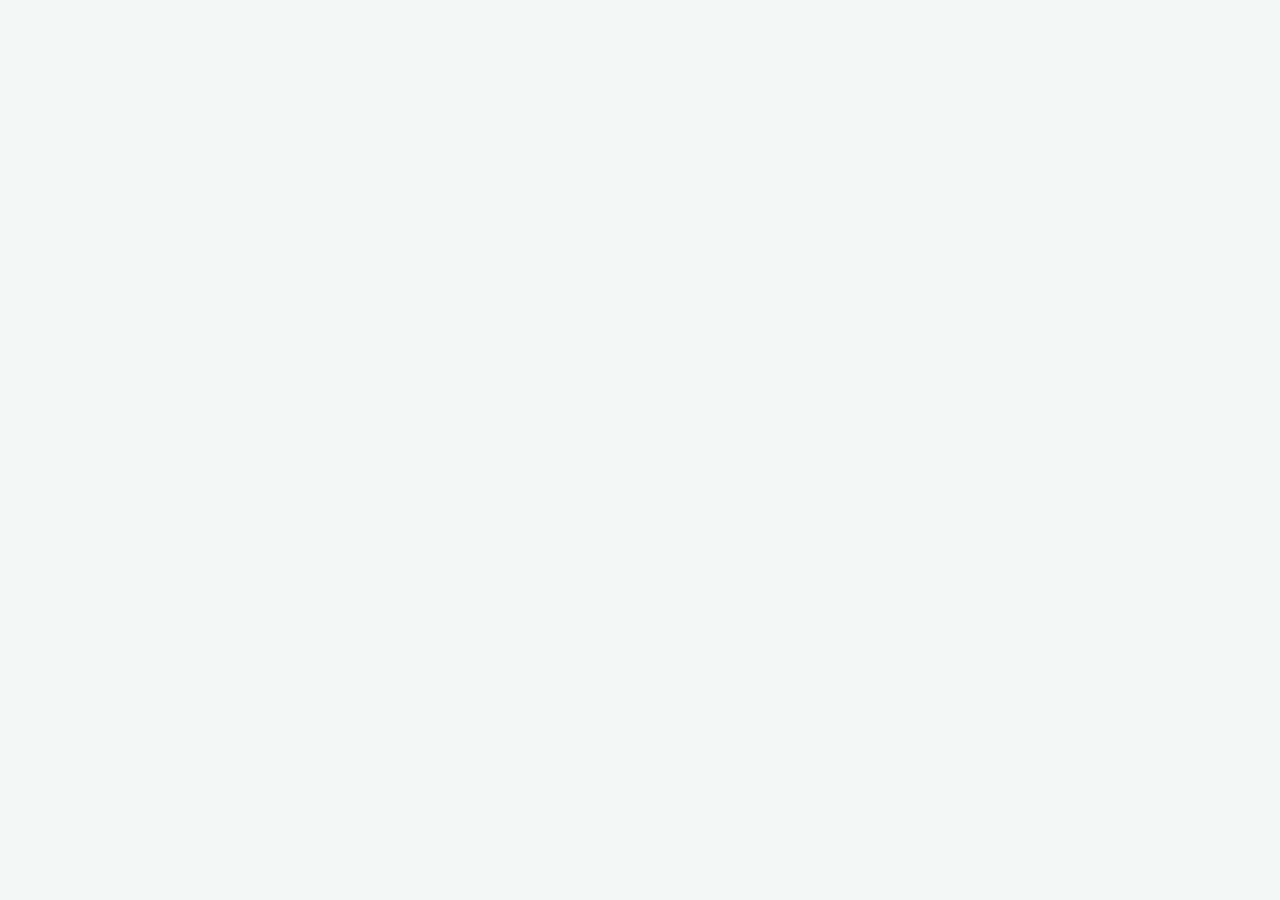
==== pengurus/index.html @ 983d20d7 "Create index.html" ====
<!DOCTYPE html>
<html lang="id">
<head>
<meta charset="utf-8">
<meta name="viewport" content="width=device-width, initial-scale=1, maximum-scale=1">
<title>Pengurus — Musholla Al Huda</title>
<meta name="description" content="Sistem informasi pengurus Musholla Al Huda, Griya Prima Galaxy 3, Mekarsari, Tambun Selatan.">
<meta name="theme-color" content="#0E5A43">
<meta name="robots" content="noindex">
<link rel="stylesheet" href="../gaya.css">
</head>
<body>
  <div id="memuat" class="memuat">
    <div class="putar"></div>
    <p>Membuka aplikasi&hellip;</p>
    <p class="kecil" id="cadangan" hidden>
      Terlalu lama? <a id="tautanLangsung" href="#" target="_top">Buka langsung</a>
    </p>
  </div>
  <iframe id="bingkai" title="Musholla Al Huda"
          allow="clipboard-read; clipboard-write; fullscreen"
          referrerpolicy="strict-origin-when-cross-origin"></iframe>
  <script src="../alamat.js"></script>
  <script src="../bingkai.js"></script>
  <script>pasangBingkai('');</script>
</body>
</html>
---- gaya.css ----
html, body { margin: 0; height: 100%; background: #F3F7F5; overflow: hidden; }
#bingkai {
  position: fixed; inset: 0; width: 100%; height: 100%;
  height: 100dvh; border: 0; display: block;
}
.memuat {
  position: fixed; inset: 0; z-index: 2; display: flex; flex-direction: column;
  align-items: center; justify-content: center; gap: 4px; background: #0E5A43; color: #fff;
  font-family: system-ui, -apple-system, "Segoe UI", sans-serif; text-align: center; padding: 20px;
  transition: opacity .35s ease;
}
.memuat.selesai { opacity: 0; pointer-events: none; }
.memuat p { margin: 6px 0 0; font-size: 15px; }
.memuat .kecil { font-size: 13px; opacity: .85; }
.memuat a { color: #F3D27A; }
.putar {
  width: 34px; height: 34px; border-radius: 50%;
  border: 3px solid rgba(255,255,255,.25); border-top-color: #F3D27A;
  animation: putar .9s linear infinite;
}
@keyframes putar { to { transform: rotate(360deg); } }
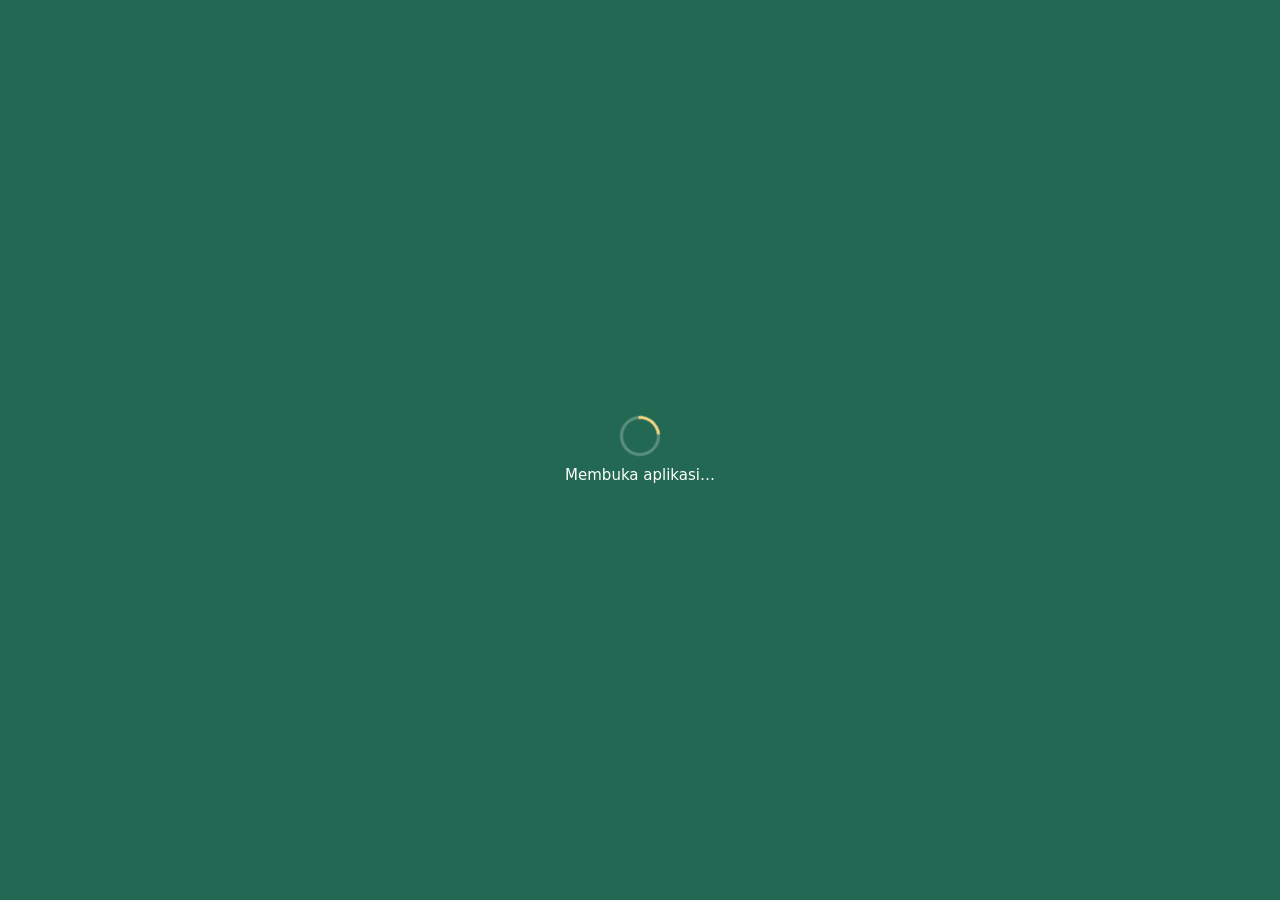
==== commit b83ec882: "Update index.html" ====
--- a/pengurus/index.html
+++ b/pengurus/index.html
@@ -1,27 +1,4 @@
-<!DOCTYPE html>
-<html lang="id">
-<head>
-<meta charset="utf-8">
-<meta name="viewport" content="width=device-width, initial-scale=1, maximum-scale=1">
-<title>Pengurus — Musholla Al Huda</title>
-<meta name="description" content="Sistem informasi pengurus Musholla Al Huda, Griya Prima Galaxy 3, Mekarsari, Tambun Selatan.">
-<meta name="theme-color" content="#0E5A43">
-<meta name="robots" content="noindex">
-<link rel="stylesheet" href="../gaya.css">
-</head>
-<body>
-  <div id="memuat" class="memuat">
-    <div class="putar"></div>
-    <p>Membuka aplikasi&hellip;</p>
-    <p class="kecil" id="cadangan" hidden>
-      Terlalu lama? <a id="tautanLangsung" href="#" target="_top">Buka langsung</a>
-    </p>
-  </div>
-  <iframe id="bingkai" title="Musholla Al Huda"
-          allow="clipboard-read; clipboard-write; fullscreen"
-          referrerpolicy="strict-origin-when-cross-origin"></iframe>
-  <script src="../alamat.js"></script>
-  <script src="../bingkai.js"></script>
-  <script>pasangBingkai('');</script>
-</body>
-</html>
+<!DOCTYPE html><html lang="id"><head><meta charset="utf-8">
+<meta http-equiv="refresh" content="0; url=/"><link rel="canonical" href="/">
+<title>Mengalihkan…</title></head>
+<body><p>Aplikasi pembukuan kini ada di <a href="/">beranda</a>.</p></body></html>
